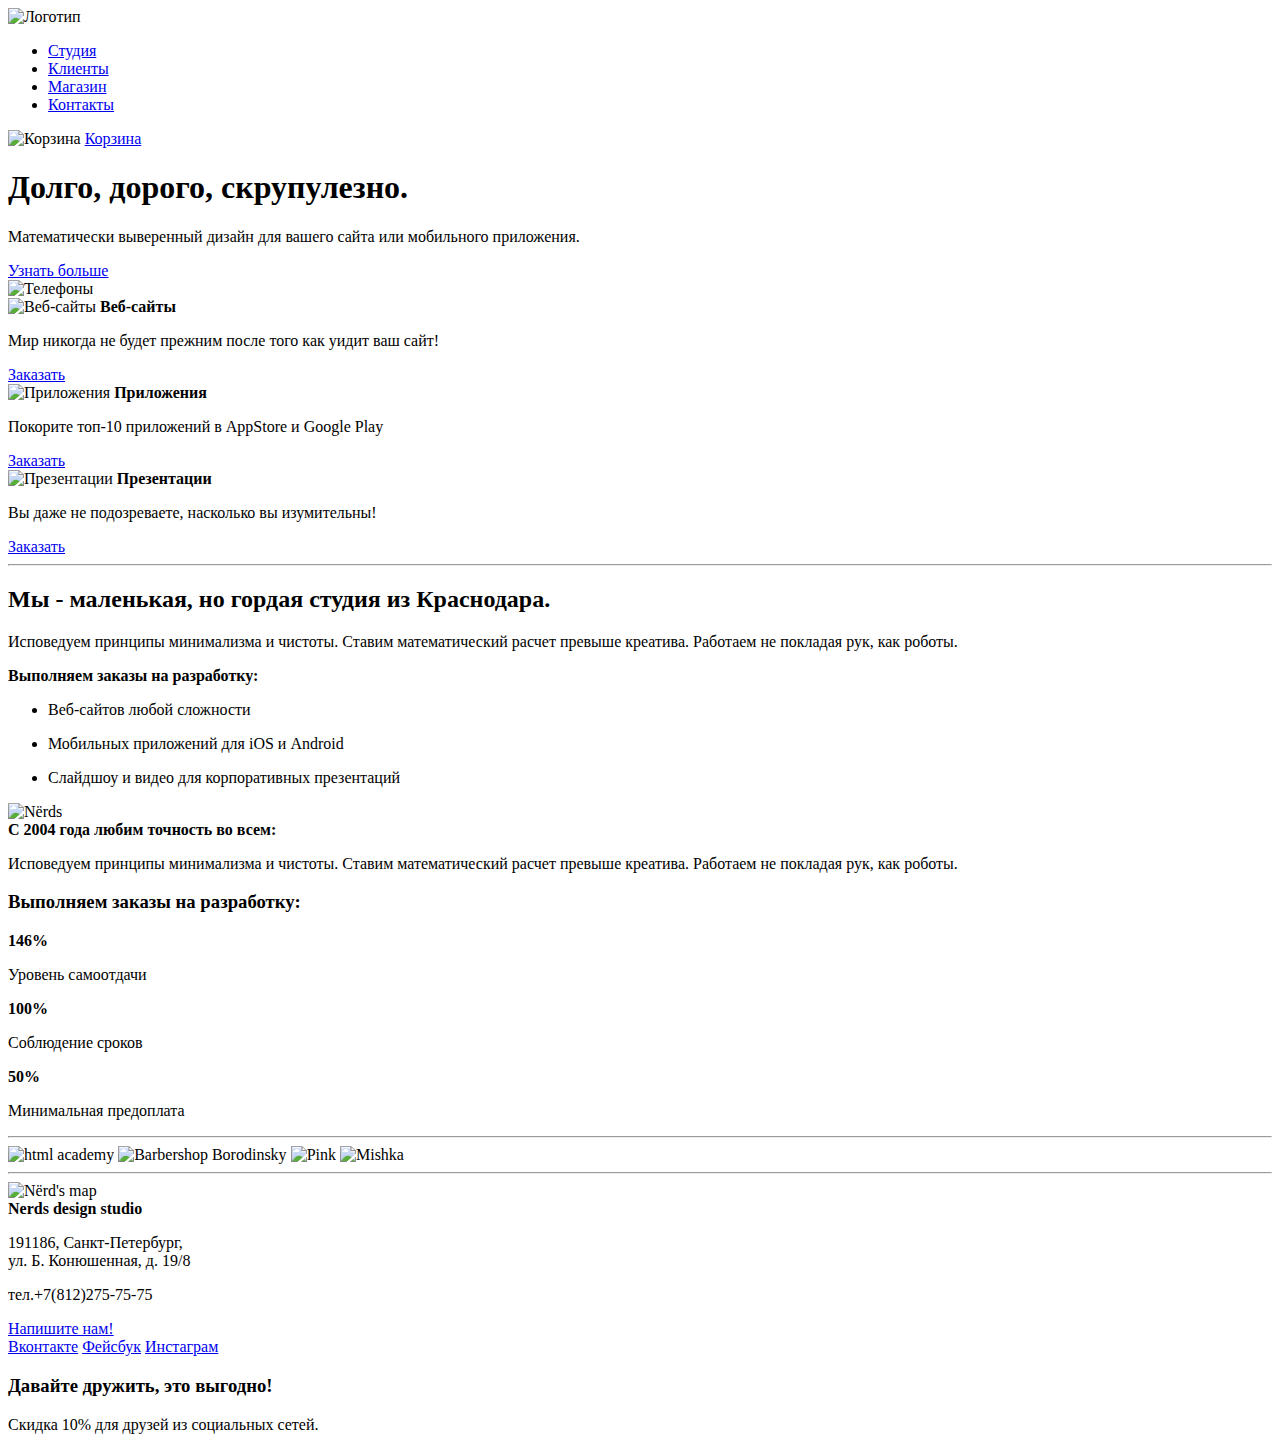
==== img/index.html @ 9fdcc1f2 "Разметка Nёrds" ====
<!DOCTYPE html>
<html lang="ru">
  <head>
    <meta charset="utf-8">
    <title>Nёrd's</title>
  </head>
  <body>
    <header class="main-header">
      <div class="container">
        <div class="logo">
            <img src="img/logo.png" width="" height="" alt="Логотип">
        </div>
        <nav class="main-navigation">
          <ul>
            <li>
              <a href="#">Студия</a>
            </li>
            <li>
              <a href="#">Клиенты</a>
            </li>
            <li>
              <a href="#">Магазин</a>
            </li>
            <li>
              <a href="#">Контакты</a>
            </li>
          </ul>
        </nav>
      <div class="user-block">
          <img src="http://placehold.it/150x100" alt="Корзина">
          <a class="basket" href="#">Корзина</a>
      </div>
      <div class="description">
            <h1 class="title">Долго, дорого, скрупулезно.</h1>
            <p class="font">Математически выверенный дизайн для вашего сайта или мобильного приложения.</p>
            <a href="#">Узнать больше</a>
      </div>
      <div class="main-image">
        <img src="http://placehold.it/150x100" alt="Телефоны">
      </div>
     </div>
    </header>
    <main class="container">
      <section class="contents">
        <div class="content-item">
          <img src="http://placehold.it/150x100" alt="Веб-сайты">
          <b class="content-name">Веб-сайты</b>
          <p class="font">Мир никогда не будет прежним после того как уидит ваш сайт!</p>
          <a href="#">Заказать</a>
        </div>
        <div class="content-item">
          <img src="http://placehold.it/150x100" alt="Приложения">
          <b class="content-name">Приложения</b>
          <p class="font">Покорите топ-10 приложений в AppStore и Google Play</p>
          <a href="#">Заказать</a>
        </div>
        <div class="content-item">
          <img src="http://placehold.it/150x100" alt="Презентации">
          <b class="content-name">Презентации</b>
          <p class="font">Вы даже не подозреваете, насколько вы изумительны!</p>
          <a href="#">Заказать</a>
        </div>
        <hr>
      </section>
        <div class="content-left">
          <h2 class="title">Мы - маленькая, но гордая студия из Краснодара.</h2>
          <p class="font">Исповедуем принципы минимализма и чистоты. Ставим математический расчет превыше креатива. Работаем не покладая рук, как роботы.</p>
          <b class="content-title">Выполняем заказы на разработку:</b>
          <ul class="design-list">
            <li>
              <p class="font">Веб-сайтов любой сложности</p>
            </li>
            <li>
              <p class="font">Мобильных приложений для iOS и Android</p>
            </li>
            <li>
              <p class="font">Слайдшоу и видео для корпоративных презентаций</p>
            </li>
          </ul>
        </div>
        <div class="content-right">
          <div class="content-image">
            <img src="http://placehold.it/150x100" alt="Nёrds">
          </div>
          <b class="content-title">С 2004 года любим точность во всем:</b>
          <p class="font">Исповедуем принципы минимализма и чистоты. Ставим математический расчет превыше креатива. Работаем не покладая рук, как роботы.</p>
          <h3 class="content-title">Выполняем заказы на разработку:</h3>
          <section class="features">
            <div class="feature-item">
                <b class="feature-name">146%</b>
                <p class="font">Уровень самоотдачи</p>
            </div>
            <div class="feature-item">
                <b class="feature-name">100%</b>
                <p class="font">Соблюдение сроков</p>
            </div>
            <div class="feature-item">
                <b class="feature-name">50%</b>
                <p class="font">Минимальная предоплата</p>
            </div>
        </div>
        <hr>
        <div class="logo">
            <img src="http://placehold.it/150x100" alt="html academy">
            <img src="http://placehold.it/150x100" alt="Barbershop Borodinsky">
            <img src="http://placehold.it/150x100" alt="Pink">
            <img src="http://placehold.it/150x100" alt="Mishka">
        </div>
        <hr>
    <footer class="main-footer">
        <div class="container">
            <section class="footer-map">
                <img src="http://placehold.it/150x100" alt="Nёrd's map">
            </section>
            <section class="footer-contacts">
                <b class="content-title">Nerds design studio</b>
                <p class="font">191186, Санкт-Петербург,<br>
                                ул. Б. Конюшенная, д. 19/8</p>
                <p>тел.+7(812)275-75-75</p>
                <a href="#">Напишите нам!</a>
            </section>
            <section class="footer-social">
                <a class="social-btn social-btn-vk" href="#">Вконтакте</a>
                <a class="social-btn social-btn-fb" href="#">Фейсбук</a>
                <a class="social-btn social-btn-inst" href="#">Инстаграм</a>
            </section>
            <section class="footer-friendship">
                <h3 class="title">Давайте дружить, это выгодно!</h3>
                <p class="font">Скидка 10% для друзей из социальных сетей.</p>
            </section>
         </div>
      </footer>
   </body>
</html>
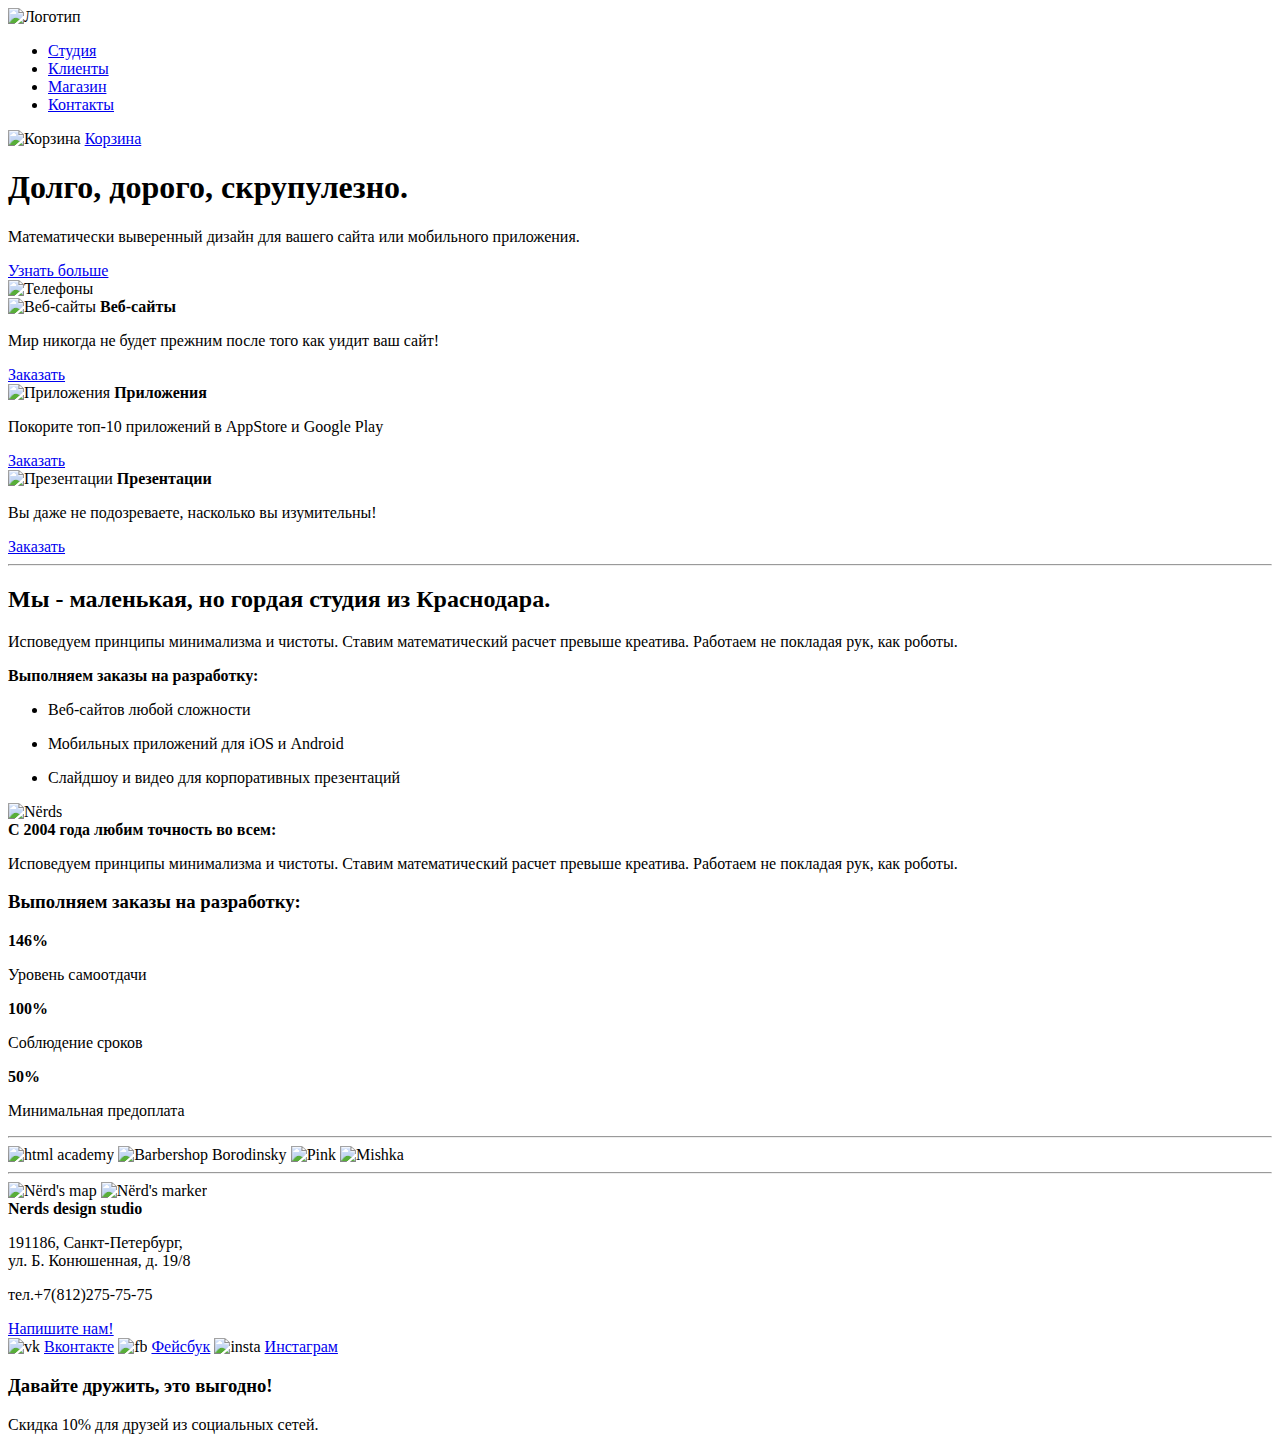
==== commit ee3be0f7: "Изменения" ====
--- a/img/index.html
+++ b/img/index.html
@@ -3,12 +3,13 @@
   <head>
     <meta charset="utf-8">
     <title>Nёrd's</title>
+	<link href="css/style.css" rel="stylesheet">
   </head>
   <body>
     <header class="main-header">
       <div class="container">
         <div class="logo">
-            <img src="img/logo.png" width="" height="" alt="Логотип">
+          <img src="img/nerds-logo.png" width="160" height="65" alt="Логотип">
         </div>
         <nav class="main-navigation">
           <ul>
@@ -27,7 +28,7 @@
           </ul>
         </nav>
       <div class="user-block">
-          <img src="http://placehold.it/150x100" alt="Корзина">
+          <img src="img/cart-icon.png" width="15" height="15" alt="Корзина">
           <a class="basket" href="#">Корзина</a>
       </div>
       <div class="description">
@@ -36,26 +37,26 @@
             <a href="#">Узнать больше</a>
       </div>
       <div class="main-image">
-        <img src="http://placehold.it/150x100" alt="Телефоны">
+        <img src="img/slider-1.png" width="760" height="430" alt="Телефоны">
       </div>
      </div>
     </header>
     <main class="container">
       <section class="contents">
         <div class="content-item">
-          <img src="http://placehold.it/150x100" alt="Веб-сайты">
+          <img src="img/illustration-1.jpg" width="300" height="145" alt="Веб-сайты">
           <b class="content-name">Веб-сайты</b>
           <p class="font">Мир никогда не будет прежним после того как уидит ваш сайт!</p>
           <a href="#">Заказать</a>
         </div>
         <div class="content-item">
-          <img src="http://placehold.it/150x100" alt="Приложения">
+          <img src="img/illustration-2.jpg" width="300" height="145" alt="Приложения">
           <b class="content-name">Приложения</b>
           <p class="font">Покорите топ-10 приложений в AppStore и Google Play</p>
           <a href="#">Заказать</a>
         </div>
         <div class="content-item">
-          <img src="http://placehold.it/150x100" alt="Презентации">
+          <img src="img/illustration-3.jpg" width="300" height="145" alt="Презентации">
           <b class="content-name">Презентации</b>
           <p class="font">Вы даже не подозреваете, насколько вы изумительны!</p>
           <a href="#">Заказать</a>
@@ -80,7 +81,7 @@
         </div>
         <div class="content-right">
           <div class="content-image">
-            <img src="http://placehold.it/150x100" alt="Nёrds">
+            <img src="img/nerds-illustration.jpg" width="360" height="205" alt="Nёrds">
           </div>
           <b class="content-title">С 2004 года любим точность во всем:</b>
           <p class="font">Исповедуем принципы минимализма и чистоты. Ставим математический расчет превыше креатива. Работаем не покладая рук, как роботы.</p>
@@ -101,16 +102,17 @@
         </div>
         <hr>
         <div class="logo">
-            <img src="http://placehold.it/150x100" alt="html academy">
-            <img src="http://placehold.it/150x100" alt="Barbershop Borodinsky">
-            <img src="http://placehold.it/150x100" alt="Pink">
-            <img src="http://placehold.it/150x100" alt="Mishka">
+            <img src="img/logo-1.png" width="200" height="65" alt="html academy">
+            <img src="img/logo-2.png" width="210" height="90" alt="Barbershop Borodinsky">
+            <img src="img/logo-3.png" width="190" height="50" alt="Pink">
+            <img src="img/logo-4.png" width="170" height="80" alt="Mishka">
         </div>
         <hr>
     <footer class="main-footer">
         <div class="container">
             <section class="footer-map">
-                <img src="http://placehold.it/150x100" alt="Nёrd's map">
+                <img src="img/map.png" width="1440" height="415" alt="Nёrd's map">
+				<img src="img/map-marker.png" width="230" height="190" alt="Nёrd's marker">
             </section>
             <section class="footer-contacts">
                 <b class="content-title">Nerds design studio</b>
@@ -120,8 +122,11 @@
                 <a href="#">Напишите нам!</a>
             </section>
             <section class="footer-social">
+				<img src="img/vk-icon.png" width="25" height="15" alt="vk">
                 <a class="social-btn social-btn-vk" href="#">Вконтакте</a>
+				<img src="img/fb-icon.png" width="10" height="25" alt="fb">
                 <a class="social-btn social-btn-fb" href="#">Фейсбук</a>
+				<img src="img/insta-icon.png" width="20" height="20" alt="insta">
                 <a class="social-btn social-btn-inst" href="#">Инстаграм</a>
             </section>
             <section class="footer-friendship">
